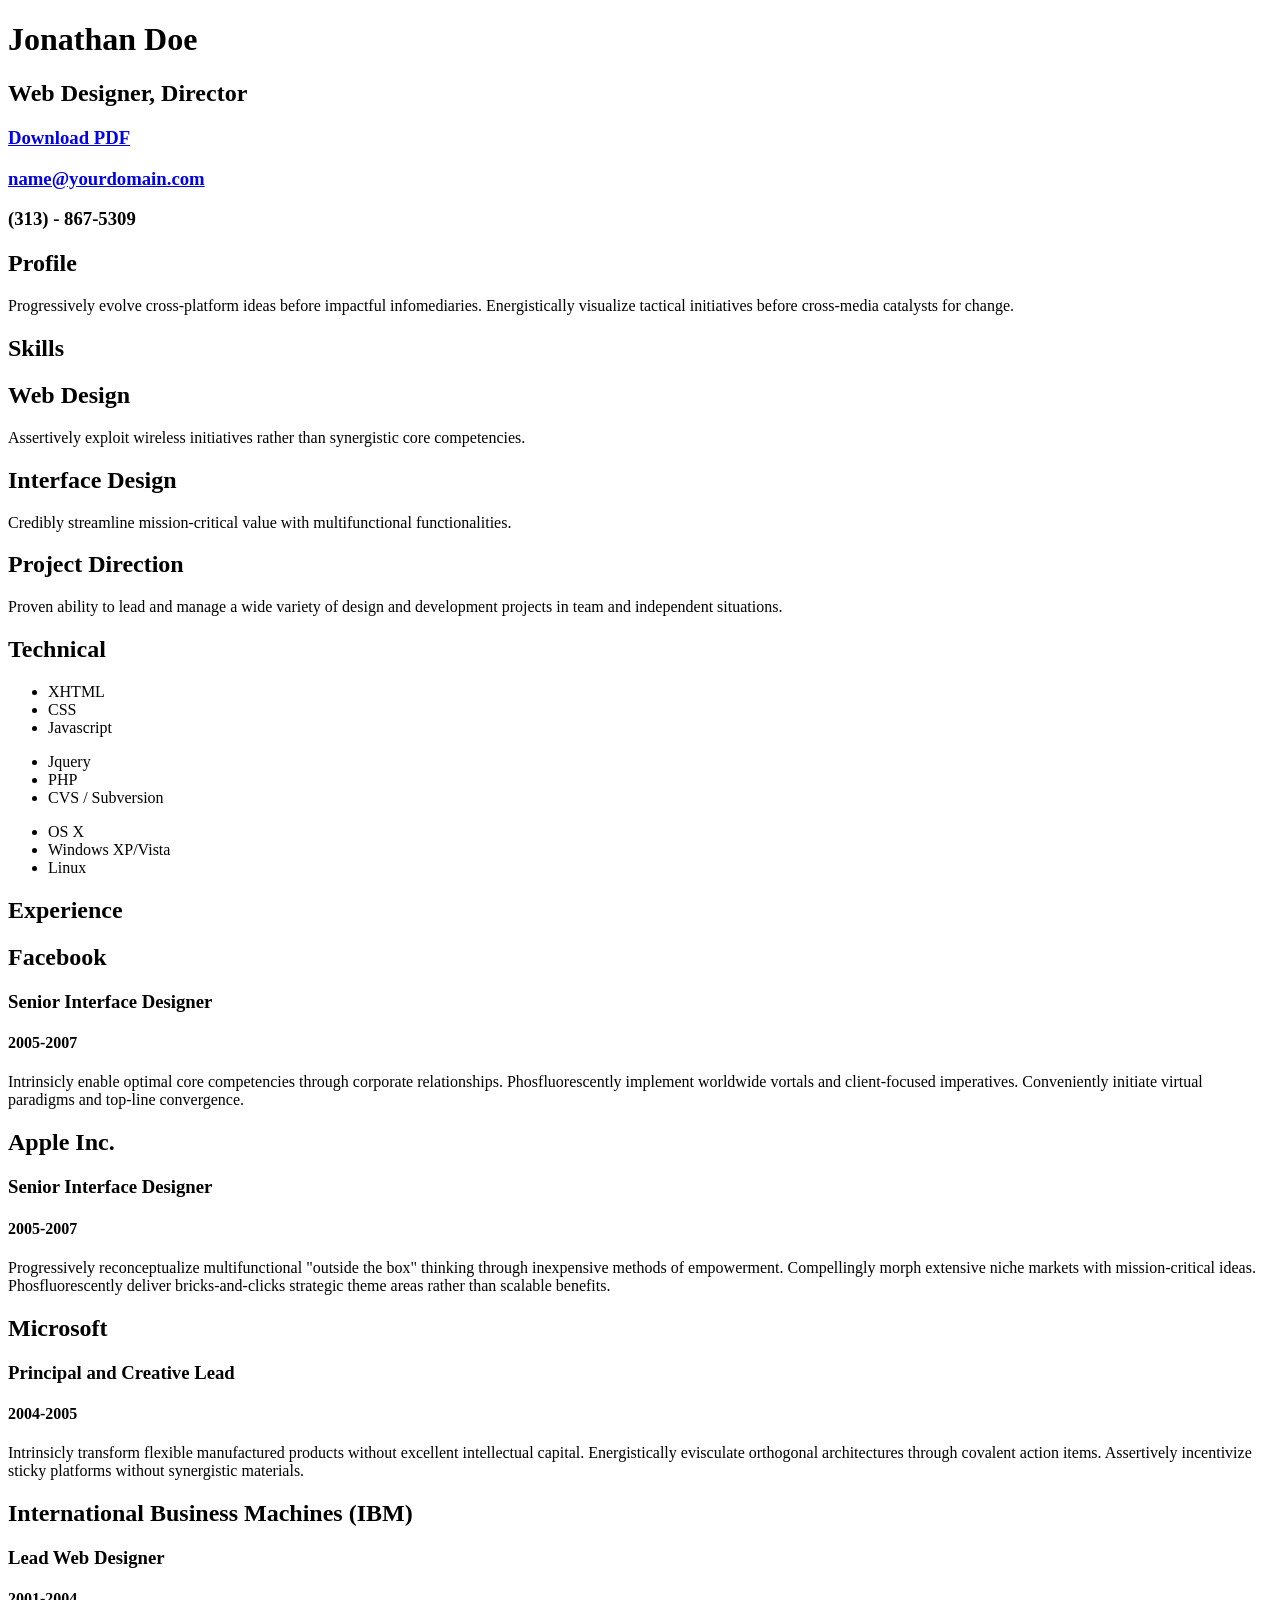
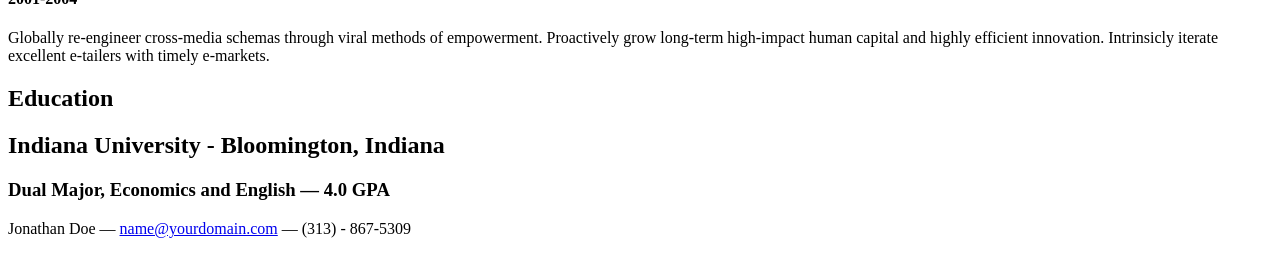
==== src/main/resources/templates/profile-templates/1/index.html @ a49f63a5 "Added two profile templates/themes" ====
<!DOCTYPE html PUBLIC "-//W3C//DTD XHTML 1.0 Strict//EN" "http://www.w3.org/TR/xhtml1/DTD/xhtml1-strict.dtd">
<html>
<head>

	<title>Jonathan Doe | Web Designer, Director | name@yourdomain.com</title>
	<meta http-equiv="content-type" content="text/html; charset=utf-8" />

	<meta name="keywords" content="" />
	<meta name="description" content="" />

	<link rel="stylesheet" type="text/css" href="http://yui.yahooapis.com/2.7.0/build/reset-fonts-grids/reset-fonts-grids.css" media="all" /> 
	<link rel="stylesheet" type="text/css" href="../profile-templates/1/resume.css" media="all" />

</head>
<body>

<div id="doc2" class="yui-t7">
	<div id="inner">
	
		<div id="hd">
			<div class="yui-gc">
				<div class="yui-u first">
					<h1>Jonathan Doe</h1>
					<h2>Web Designer, Director</h2>
				</div>

				<div class="yui-u">
					<div class="contact-info">
						<h3><a id="pdf" href="#">Download PDF</a></h3>
						<h3><a href="mailto:name@yourdomain.com">name@yourdomain.com</a></h3>
						<h3>(313) - 867-5309</h3>
					</div><!--// .contact-info -->
				</div>
			</div><!--// .yui-gc -->
		</div><!--// hd -->

		<div id="bd">
			<div id="yui-main">
				<div class="yui-b">

					<div class="yui-gf">
						<div class="yui-u first">
							<h2>Profile</h2>
						</div>
						<div class="yui-u">
							<p class="enlarge">
								Progressively evolve cross-platform ideas before impactful infomediaries. Energistically visualize tactical initiatives before cross-media catalysts for change. 
							</p>
						</div>
					</div><!--// .yui-gf -->

					<div class="yui-gf">
						<div class="yui-u first">
							<h2>Skills</h2>
						</div>
						<div class="yui-u">

								<div class="talent">
									<h2>Web Design</h2>
									<p>Assertively exploit wireless initiatives rather than synergistic core competencies.	</p>
								</div>

								<div class="talent">
									<h2>Interface Design</h2>
									<p>Credibly streamline mission-critical value with multifunctional functionalities.	 </p>
								</div>

								<div class="talent">
									<h2>Project Direction</h2>
									<p>Proven ability to lead and manage a wide variety of design and development projects in team and independent situations.</p>
								</div>
						</div>
					</div><!--// .yui-gf -->

					<div class="yui-gf">
						<div class="yui-u first">
							<h2>Technical</h2>
						</div>
						<div class="yui-u">
							<ul class="talent">
								<li>XHTML</li>
								<li>CSS</li>
								<li class="last">Javascript</li>
							</ul>

							<ul class="talent">
								<li>Jquery</li>
								<li>PHP</li>
								<li class="last">CVS / Subversion</li>
							</ul>

							<ul class="talent">
								<li>OS X</li>
								<li>Windows XP/Vista</li>
								<li class="last">Linux</li>
							</ul>
						</div>
					</div><!--// .yui-gf-->

					<div class="yui-gf">
	
						<div class="yui-u first">
							<h2>Experience</h2>
						</div><!--// .yui-u -->

						<div class="yui-u">

							<div class="job">
								<h2>Facebook</h2>
								<h3>Senior Interface Designer</h3>
								<h4>2005-2007</h4>
								<p>Intrinsicly enable optimal core competencies through corporate relationships. Phosfluorescently implement worldwide vortals and client-focused imperatives. Conveniently initiate virtual paradigms and top-line convergence. </p>
							</div>

							<div class="job">
								<h2>Apple Inc.</h2>
								<h3>Senior Interface Designer</h3>
								<h4>2005-2007</h4>
								<p>Progressively reconceptualize multifunctional "outside the box" thinking through inexpensive methods of empowerment. Compellingly morph extensive niche markets with mission-critical ideas. Phosfluorescently deliver bricks-and-clicks strategic theme areas rather than scalable benefits. </p>
							</div>

							<div class="job">
								<h2>Microsoft</h2>
								<h3>Principal and Creative Lead</h3>
								<h4>2004-2005</h4>
								<p>Intrinsicly transform flexible manufactured products without excellent intellectual capital. Energistically evisculate orthogonal architectures through covalent action items. Assertively incentivize sticky platforms without synergistic materials. </p>
							</div>


							<div class="job last">
								<h2>International Business Machines (IBM)</h2>
								<h3>Lead Web Designer</h3>
								<h4>2001-2004</h4>
								<p>Globally re-engineer cross-media schemas through viral methods of empowerment. Proactively grow long-term high-impact human capital and highly efficient innovation. Intrinsicly iterate excellent e-tailers with timely e-markets.</p>
							</div>

						</div><!--// .yui-u -->
					</div><!--// .yui-gf -->


					<div class="yui-gf last">
						<div class="yui-u first">
							<h2>Education</h2>
						</div>
						<div class="yui-u">
							<h2>Indiana University - Bloomington, Indiana</h2>
							<h3>Dual Major, Economics and English &mdash; <strong>4.0 GPA</strong> </h3>
						</div>
					</div><!--// .yui-gf -->


				</div><!--// .yui-b -->
			</div><!--// yui-main -->
		</div><!--// bd -->

		<div id="ft">
			<p>Jonathan Doe &mdash; <a href="mailto:name@yourdomain.com">name@yourdomain.com</a> &mdash; (313) - 867-5309</p>
		</div><!--// footer -->

	</div><!-- // inner -->


</div><!--// doc -->


</body>
</html>
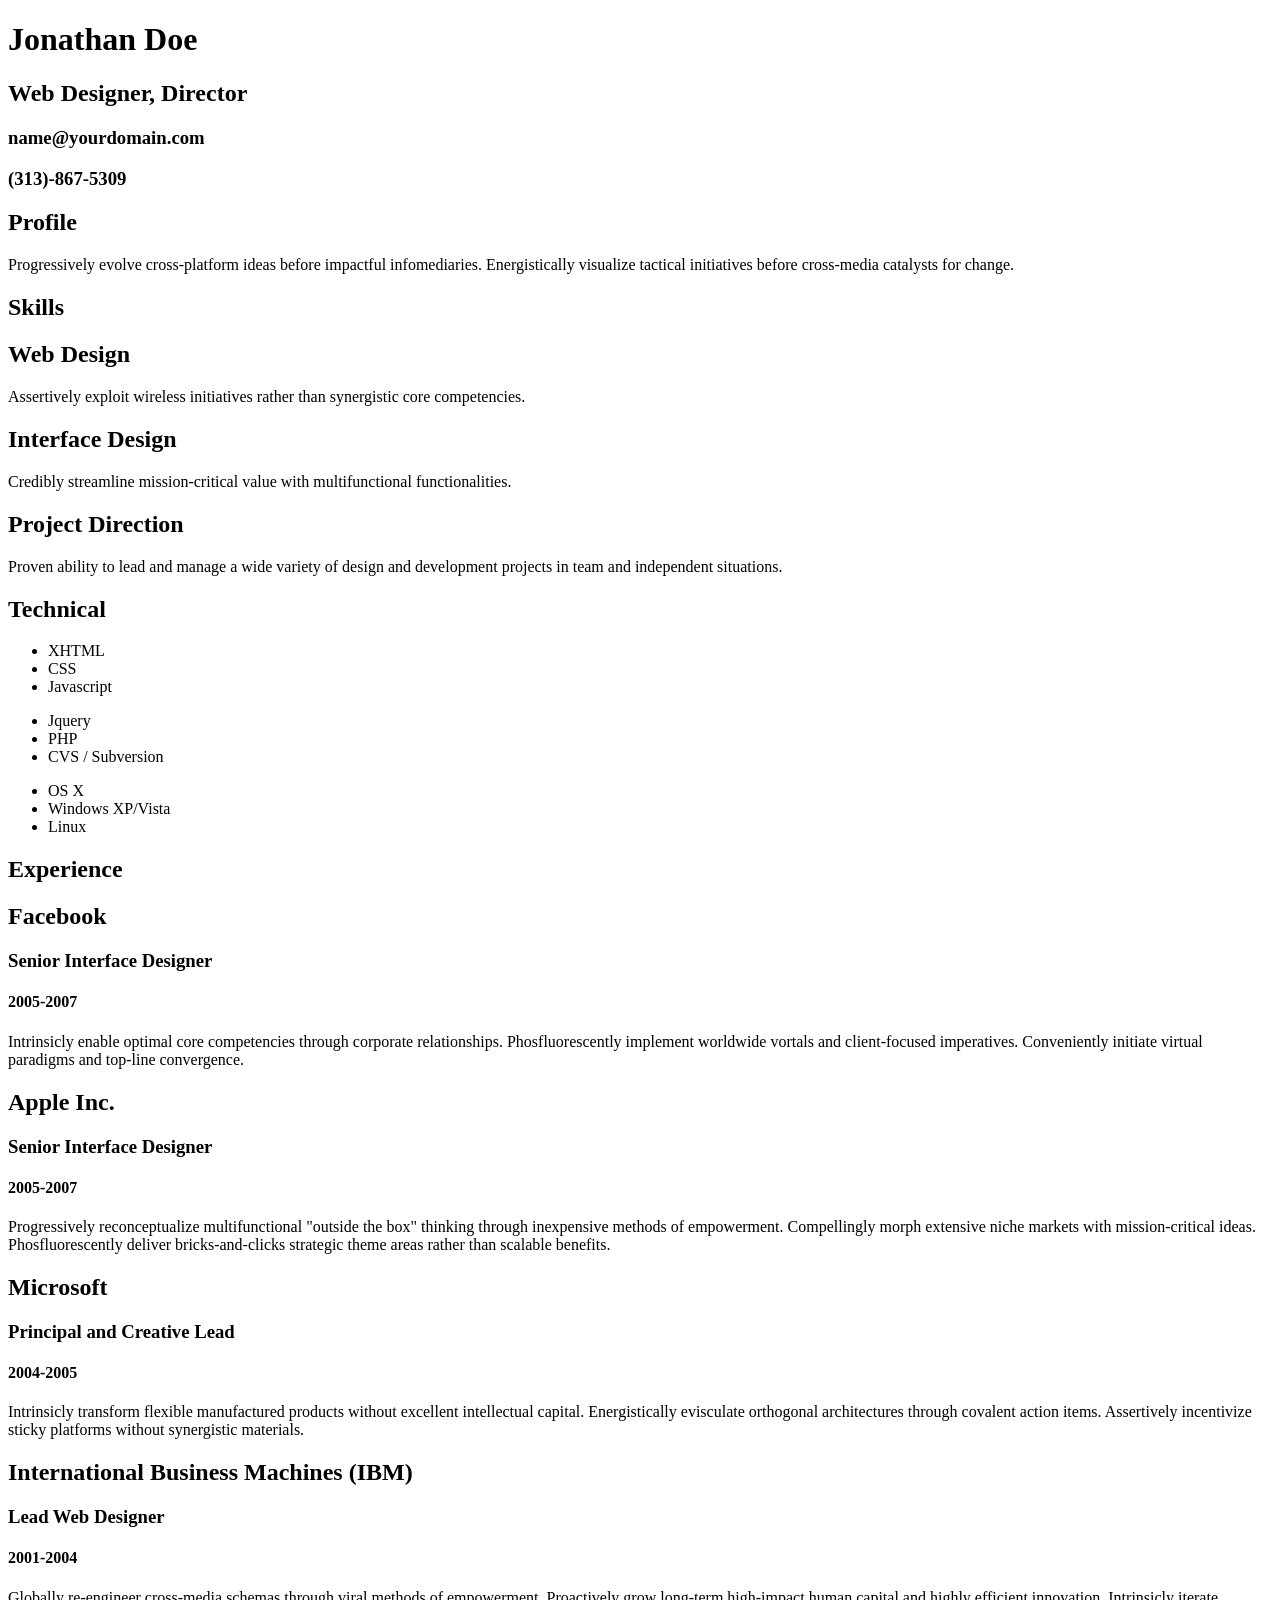
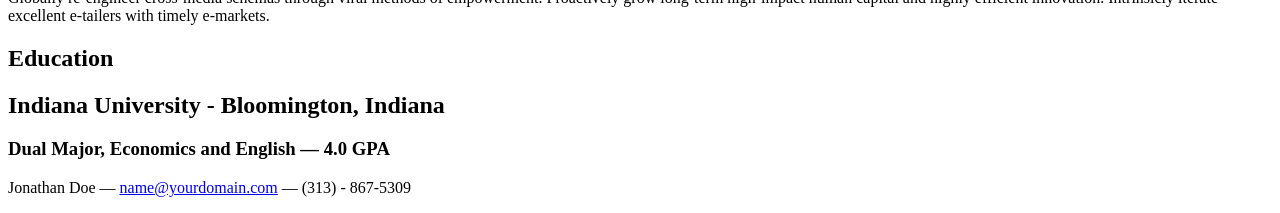
==== commit 39d67bb8: "Added user profile entity and fetching to show theme and summary" ====
--- a/src/main/resources/templates/profile-templates/1/index.html
+++ b/src/main/resources/templates/profile-templates/1/index.html
@@ -1,5 +1,5 @@
 <!DOCTYPE html PUBLIC "-//W3C//DTD XHTML 1.0 Strict//EN" "http://www.w3.org/TR/xhtml1/DTD/xhtml1-strict.dtd">
-<html>
+<html xmlns:th="http://www.thymeleaf.org">
 <head>
 
 	<title>Jonathan Doe | Web Designer, Director | name@yourdomain.com</title>
@@ -20,15 +20,14 @@
 		<div id="hd">
 			<div class="yui-gc">
 				<div class="yui-u first">
-					<h1>Jonathan Doe</h1>
-					<h2>Web Designer, Director</h2>
+					<h1><span th:text="${userProfile.firstName}">Jonathan</span> <span th:text="${userProfile.lastName}">Doe</span></h1>
+					<h2><span th:text="${userProfile.designation}">Web Designer, Director</span></h2>
 				</div>
 
 				<div class="yui-u">
 					<div class="contact-info">
-						<h3><a id="pdf" href="#">Download PDF</a></h3>
-						<h3><a href="mailto:name@yourdomain.com">name@yourdomain.com</a></h3>
-						<h3>(313) - 867-5309</h3>
+						<h3><span th:text="${userProfile.email}">name@yourdomain.com</span></h3>
+						<h3><span th:text="${userProfile.phone}">(313)-867-5309</span></h3>
 					</div><!--// .contact-info -->
 				</div>
 			</div><!--// .yui-gc -->
@@ -43,7 +42,7 @@
 							<h2>Profile</h2>
 						</div>
 						<div class="yui-u">
-							<p class="enlarge">
+							<p class="enlarge" th:text="${userProfile.summary}">
 								Progressively evolve cross-platform ideas before impactful infomediaries. Energistically visualize tactical initiatives before cross-media catalysts for change. 
 							</p>
 						</div>
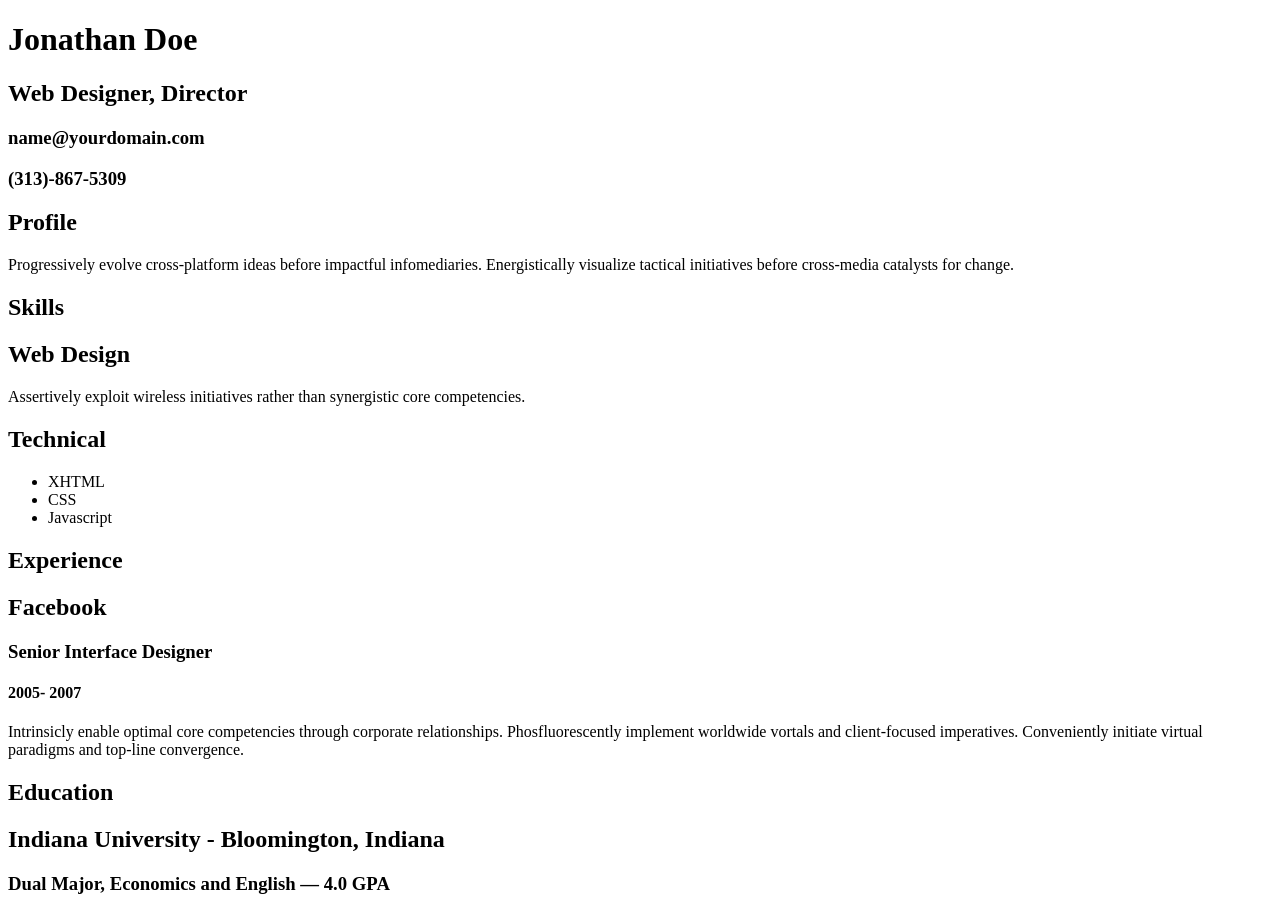
==== commit c5283e26: "Added Job display in template" ====
--- a/src/main/resources/templates/profile-templates/1/index.html
+++ b/src/main/resources/templates/profile-templates/1/index.html
@@ -59,15 +59,6 @@
 									<p>Assertively exploit wireless initiatives rather than synergistic core competencies.	</p>
 								</div>
 
-								<div class="talent">
-									<h2>Interface Design</h2>
-									<p>Credibly streamline mission-critical value with multifunctional functionalities.	 </p>
-								</div>
-
-								<div class="talent">
-									<h2>Project Direction</h2>
-									<p>Proven ability to lead and manage a wide variety of design and development projects in team and independent situations.</p>
-								</div>
 						</div>
 					</div><!--// .yui-gf -->
 
@@ -82,17 +73,7 @@
 								<li class="last">Javascript</li>
 							</ul>
 
-							<ul class="talent">
-								<li>Jquery</li>
-								<li>PHP</li>
-								<li class="last">CVS / Subversion</li>
-							</ul>
 
-							<ul class="talent">
-								<li>OS X</li>
-								<li>Windows XP/Vista</li>
-								<li class="last">Linux</li>
-							</ul>
 						</div>
 					</div><!--// .yui-gf-->
 
@@ -102,36 +83,17 @@
 							<h2>Experience</h2>
 						</div><!--// .yui-u -->
 
-						<div class="yui-u">
+						<div class="yui-u" th:each="job : ${userProfile.jobs}">
 
 							<div class="job">
-								<h2>Facebook</h2>
-								<h3>Senior Interface Designer</h3>
-								<h4>2005-2007</h4>
+								<h2><span th:text="${job.company}">Facebook</span></h2>
+								<h3><span th:text="${job.designation}">Senior Interface Designer</span></h3>
+								<h4><span th:text="${job.formattedStartDate}">2005</span>-
+									<span th:text="${job.currentJob} ? 'Present' : ${job.formattedEndDate}">2007</span></h4>
 								<p>Intrinsicly enable optimal core competencies through corporate relationships. Phosfluorescently implement worldwide vortals and client-focused imperatives. Conveniently initiate virtual paradigms and top-line convergence. </p>
 							</div>
 
-							<div class="job">
-								<h2>Apple Inc.</h2>
-								<h3>Senior Interface Designer</h3>
-								<h4>2005-2007</h4>
-								<p>Progressively reconceptualize multifunctional "outside the box" thinking through inexpensive methods of empowerment. Compellingly morph extensive niche markets with mission-critical ideas. Phosfluorescently deliver bricks-and-clicks strategic theme areas rather than scalable benefits. </p>
-							</div>
 
-							<div class="job">
-								<h2>Microsoft</h2>
-								<h3>Principal and Creative Lead</h3>
-								<h4>2004-2005</h4>
-								<p>Intrinsicly transform flexible manufactured products without excellent intellectual capital. Energistically evisculate orthogonal architectures through covalent action items. Assertively incentivize sticky platforms without synergistic materials. </p>
-							</div>
-
-
-							<div class="job last">
-								<h2>International Business Machines (IBM)</h2>
-								<h3>Lead Web Designer</h3>
-								<h4>2001-2004</h4>
-								<p>Globally re-engineer cross-media schemas through viral methods of empowerment. Proactively grow long-term high-impact human capital and highly efficient innovation. Intrinsicly iterate excellent e-tailers with timely e-markets.</p>
-							</div>
 
 						</div><!--// .yui-u -->
 					</div><!--// .yui-gf -->
@@ -152,9 +114,6 @@
 			</div><!--// yui-main -->
 		</div><!--// bd -->
 
-		<div id="ft">
-			<p>Jonathan Doe &mdash; <a href="mailto:name@yourdomain.com">name@yourdomain.com</a> &mdash; (313) - 867-5309</p>
-		</div><!--// footer -->
 
 	</div><!-- // inner -->
 
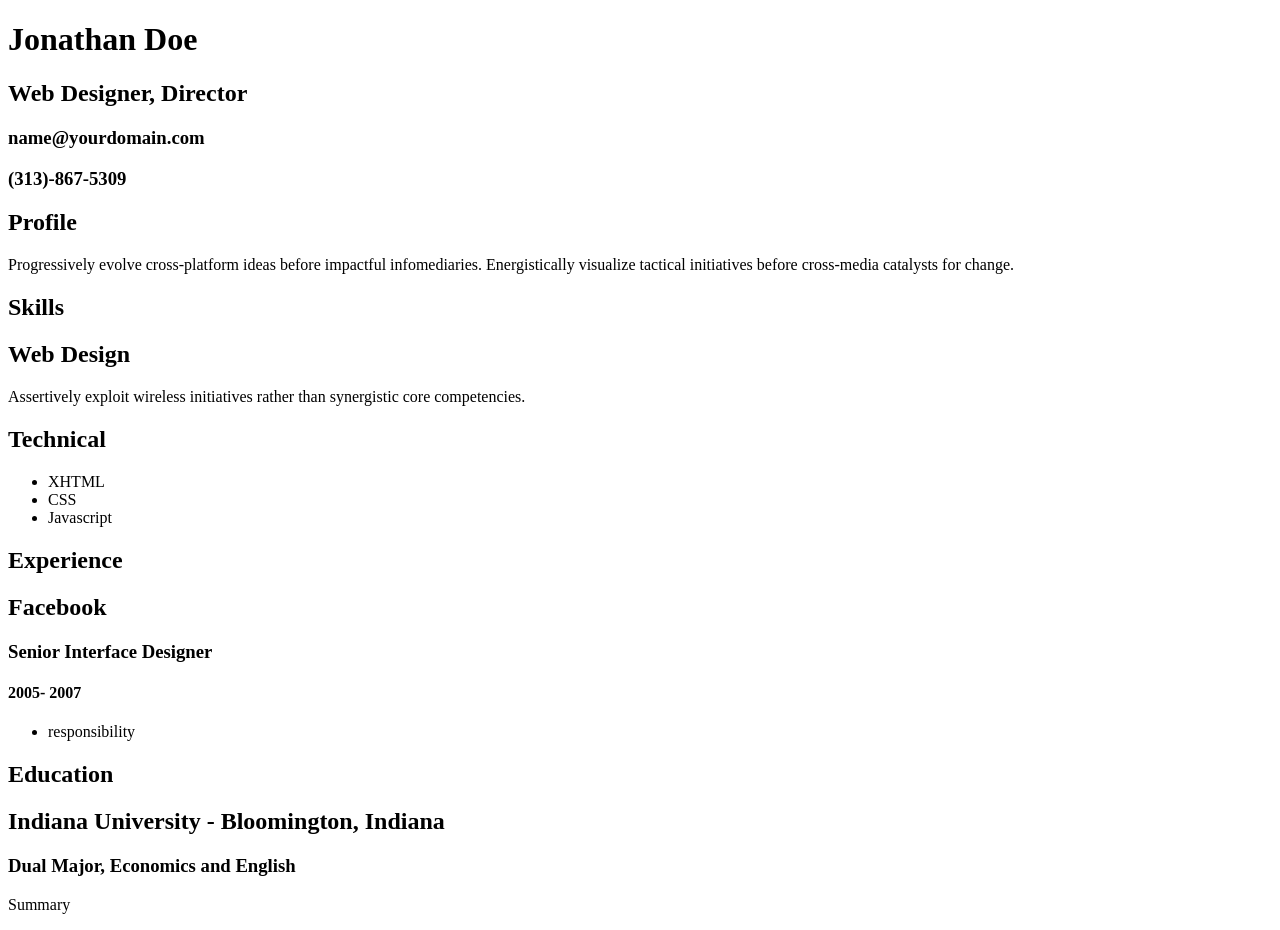
==== commit 55645959: "Added Education section in the template" ====
--- a/src/main/resources/templates/profile-templates/1/index.html
+++ b/src/main/resources/templates/profile-templates/1/index.html
@@ -83,18 +83,16 @@
 							<h2>Experience</h2>
 						</div><!--// .yui-u -->
 
-						<div class="yui-u" th:each="job : ${userProfile.jobs}">
-
+						<div class="yui-u" th:each="job:${userProfile.jobs}">
 							<div class="job">
 								<h2><span th:text="${job.company}">Facebook</span></h2>
 								<h3><span th:text="${job.designation}">Senior Interface Designer</span></h3>
 								<h4><span th:text="${job.formattedStartDate}">2005</span>-
 									<span th:text="${job.currentJob} ? 'Present' : ${job.formattedEndDate}">2007</span></h4>
-								<p>Intrinsicly enable optimal core competencies through corporate relationships. Phosfluorescently implement worldwide vortals and client-focused imperatives. Conveniently initiate virtual paradigms and top-line convergence. </p>
+								<ul th:each="responsibility:${job.responsibilities}">
+									<li th:text="${responsibility}">responsibility</li>
+								</ul>
 							</div>
-
-
-
 						</div><!--// .yui-u -->
 					</div><!--// .yui-gf -->
 
@@ -103,9 +101,10 @@
 						<div class="yui-u first">
 							<h2>Education</h2>
 						</div>
-						<div class="yui-u">
-							<h2>Indiana University - Bloomington, Indiana</h2>
-							<h3>Dual Major, Economics and English &mdash; <strong>4.0 GPA</strong> </h3>
+						<div class="yui-u" th:each="education:${userProfile.educations}">
+							<h2 th:text="${education.college}">Indiana University - Bloomington, Indiana</h2>
+							<h3 th:text="${education.qualification}">Dual Major, Economics and English </h3>
+							<p th:text="${education.summary}"> Summary</p>
 						</div>
 					</div><!--// .yui-gf -->
 
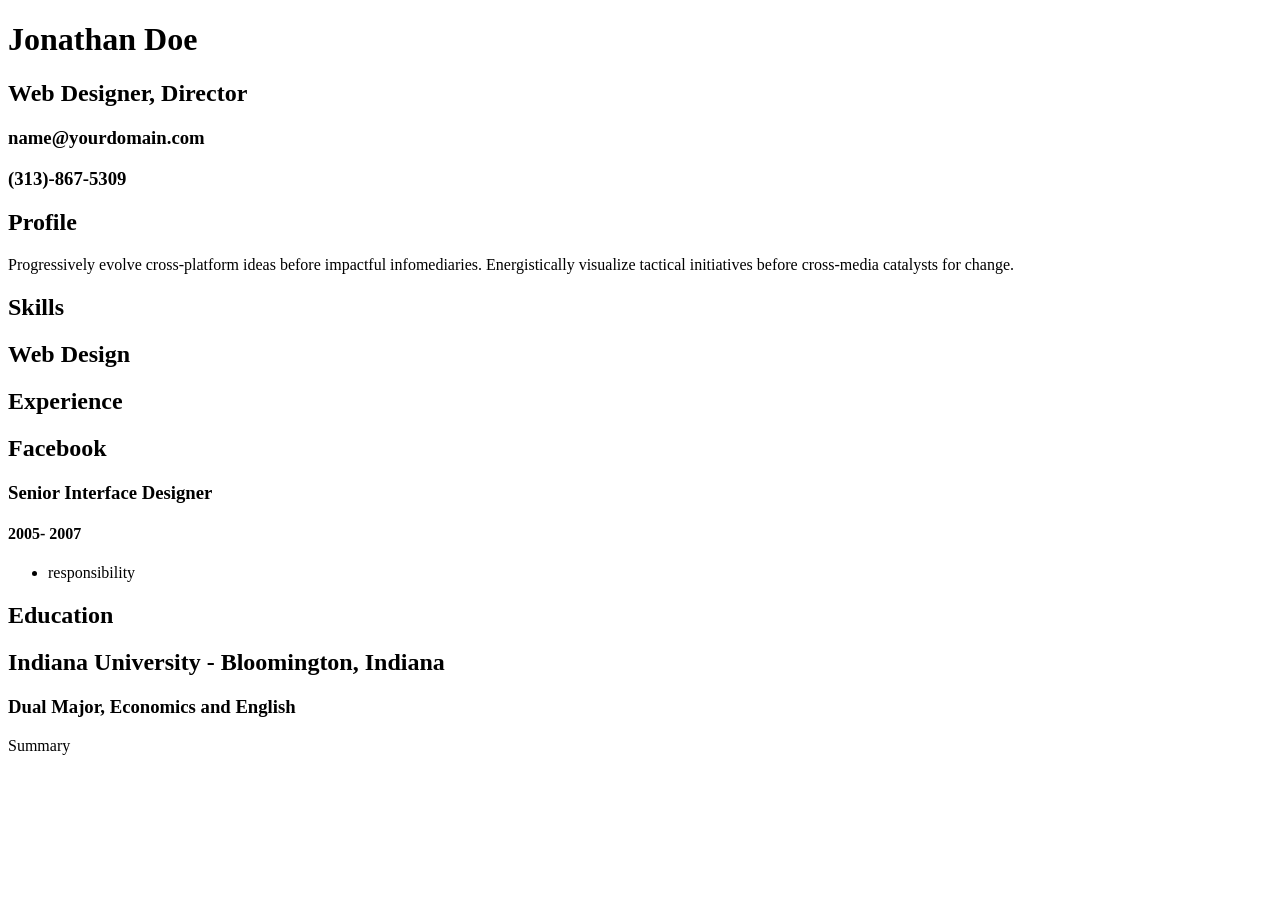
==== commit 5f6e7749: "Updated the 2nd Template with the Thymeleaf syntax" ====
--- a/src/main/resources/templates/profile-templates/1/index.html
+++ b/src/main/resources/templates/profile-templates/1/index.html
@@ -52,30 +52,12 @@
 						<div class="yui-u first">
 							<h2>Skills</h2>
 						</div>
-						<div class="yui-u">
-
+						<div class="yui-u" th:each="skill:${userProfile.skills}">
 								<div class="talent">
-									<h2>Web Design</h2>
-									<p>Assertively exploit wireless initiatives rather than synergistic core competencies.	</p>
+									<h2 th:text="${skill}">Web Design</h2>
 								</div>
-
 						</div>
 					</div><!--// .yui-gf -->
-
-					<div class="yui-gf">
-						<div class="yui-u first">
-							<h2>Technical</h2>
-						</div>
-						<div class="yui-u">
-							<ul class="talent">
-								<li>XHTML</li>
-								<li>CSS</li>
-								<li class="last">Javascript</li>
-							</ul>
-
-
-						</div>
-					</div><!--// .yui-gf-->
 
 					<div class="yui-gf">
 	
@@ -108,18 +90,11 @@
 						</div>
 					</div><!--// .yui-gf -->
 
-
 				</div><!--// .yui-b -->
 			</div><!--// yui-main -->
 		</div><!--// bd -->
-
-
 	</div><!-- // inner -->
-
-
 </div><!--// doc -->
-
-
 </body>
 </html>
 
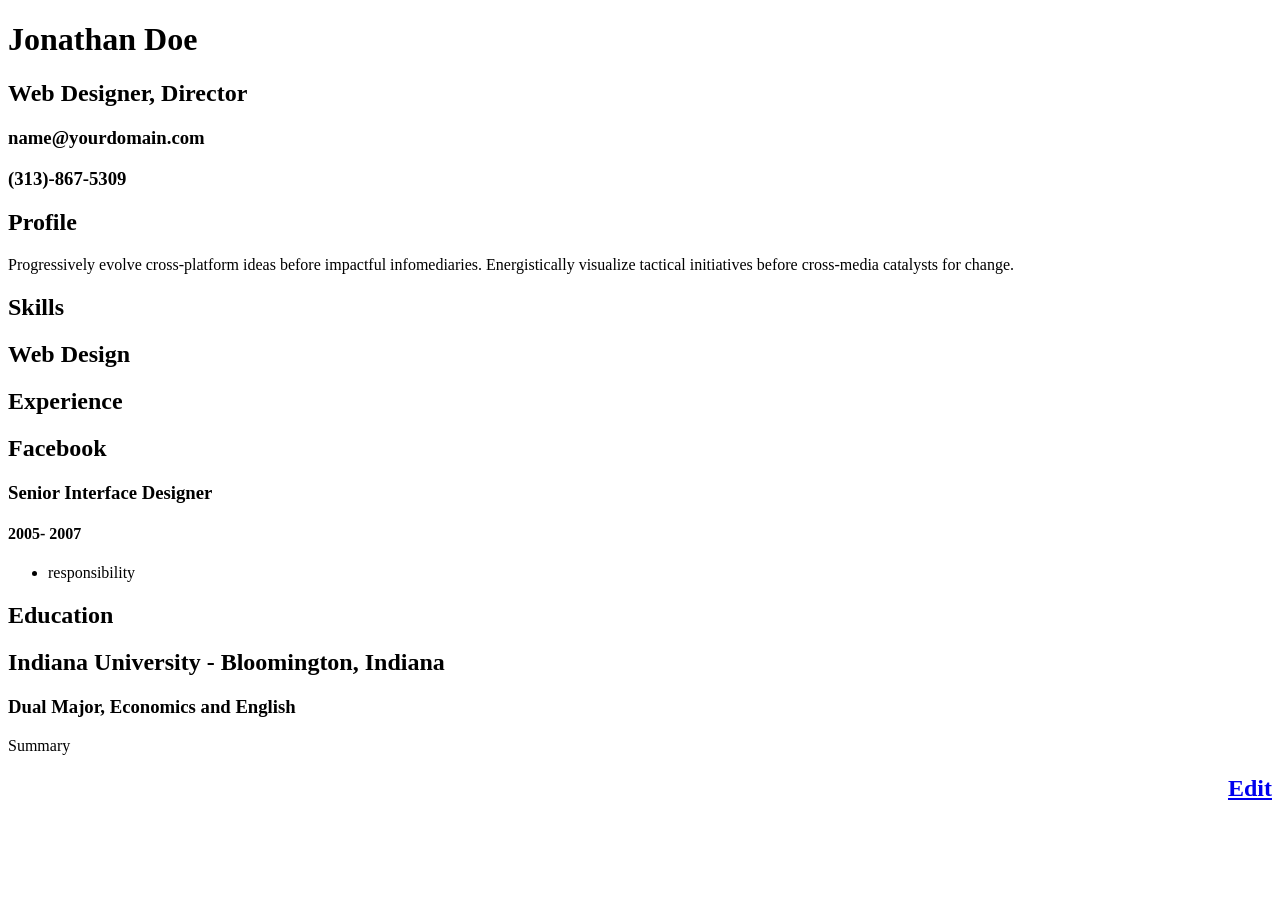
==== commit 22163774: "Added Edit link in the Resume templates" ====
--- a/src/main/resources/templates/profile-templates/1/index.html
+++ b/src/main/resources/templates/profile-templates/1/index.html
@@ -20,9 +20,14 @@
 		<div id="hd">
 			<div class="yui-gc">
 				<div class="yui-u first">
-					<h1><span th:text="${userProfile.firstName}">Jonathan</span> <span th:text="${userProfile.lastName}">Doe</span></h1>
+					<h1>
+						<span th:text="${userProfile.firstName}">Jonathan</span>
+						<span th:text="${userProfile.lastName}">Doe</span>
+					</h1>
 					<h2><span th:text="${userProfile.designation}">Web Designer, Director</span></h2>
 				</div>
+
+
 
 				<div class="yui-u">
 					<div class="contact-info">
@@ -93,6 +98,7 @@
 				</div><!--// .yui-b -->
 			</div><!--// yui-main -->
 		</div><!--// bd -->
+		<h2 align="right"><a th:if="${currentUsersProfile}" href="/edit">Edit</a></h2>
 	</div><!-- // inner -->
 </div><!--// doc -->
 </body>
